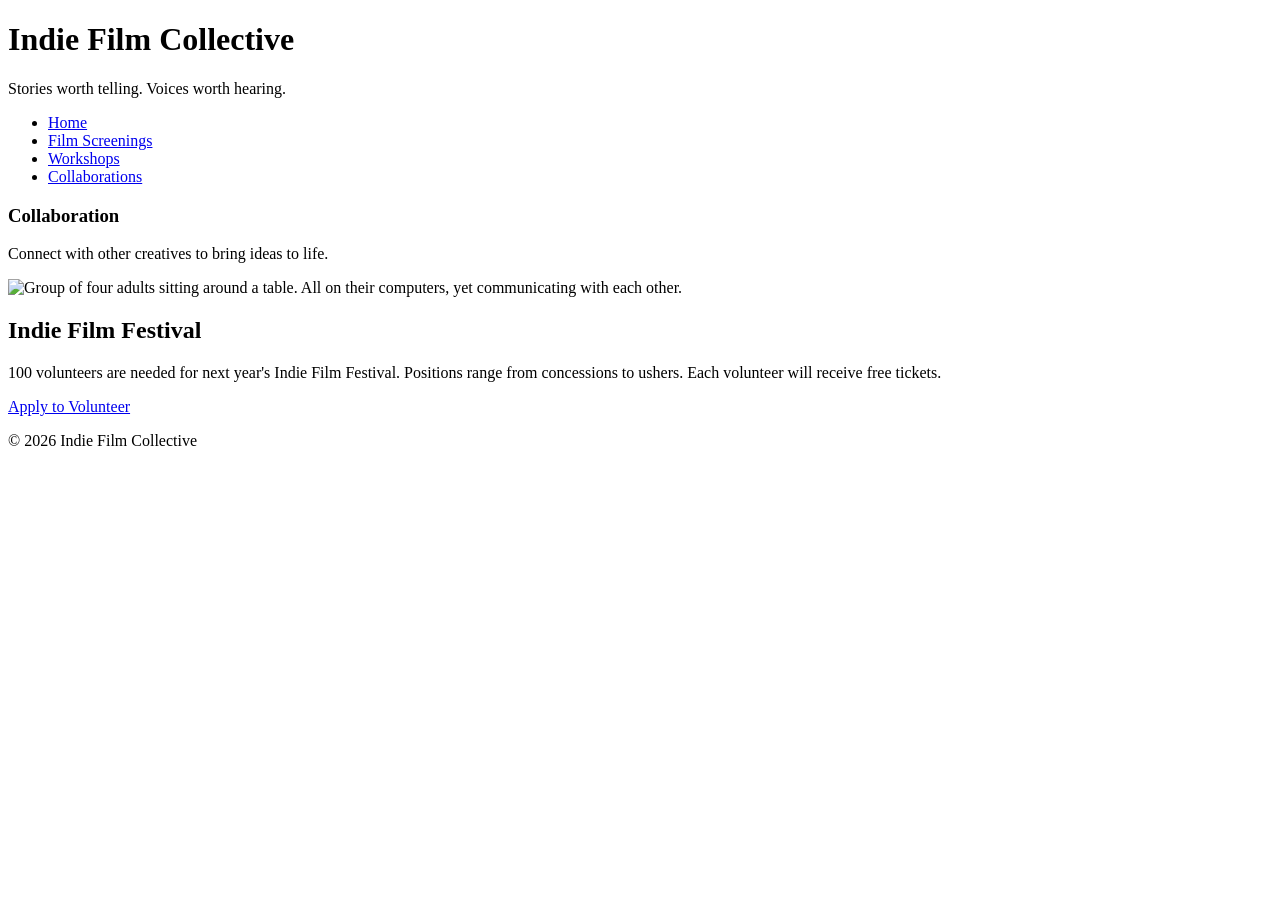
==== collaborations.html @ 8e1f477c "added collab., screening, and workshop pages." ====
<!DOCTYPE html>
<html lang="en">
    <meta charset="UTF-8">
    <meta name="viewport" content="width=device-width, initial-scale=1.0">
    <title>Collaborations - Indie Film Collective</title>
    <link rel="stylesheet" href="styles.css">
</head>
<body>
<header>
    <h1>Indie Film Collective</h1>
    <p>Stories worth telling. Voices worth hearing.</p>
</header>
<nav>
    <ul>
        <li><a href="index.html">Home</a></li>
        <li><a href="screenings.html">Film Screenings</a></li>
        <li><a href="workshops.html">Workshops</a></li>
        <li><a href="collaborations.html">Collaborations</a></li>
    </ul>
</nav>
<main>
    <section id="collaborations">
        <h3>Collaboration</h3>
        <p>Connect with other creatives to bring ideas to life.</p>
        <img src="images/collaboration.jpg" width="500" alt="Group of four adults sitting around a table. 
        All on their computers, yet communicating with each other.">
    </section>
</main>
<aside>
    <h2>Indie Film Festival</h2>
    <p>100 volunteers are needed for next year's Indie Film Festival. Positions range from concessions to ushers. Each volunteer will receive free tickets.</p>
    <a href="#">Apply to Volunteer</a>
</aside>
<footer>
    <p>&copy; 2026 Indie Film Collective</p>
</footer>
</body>
</html>
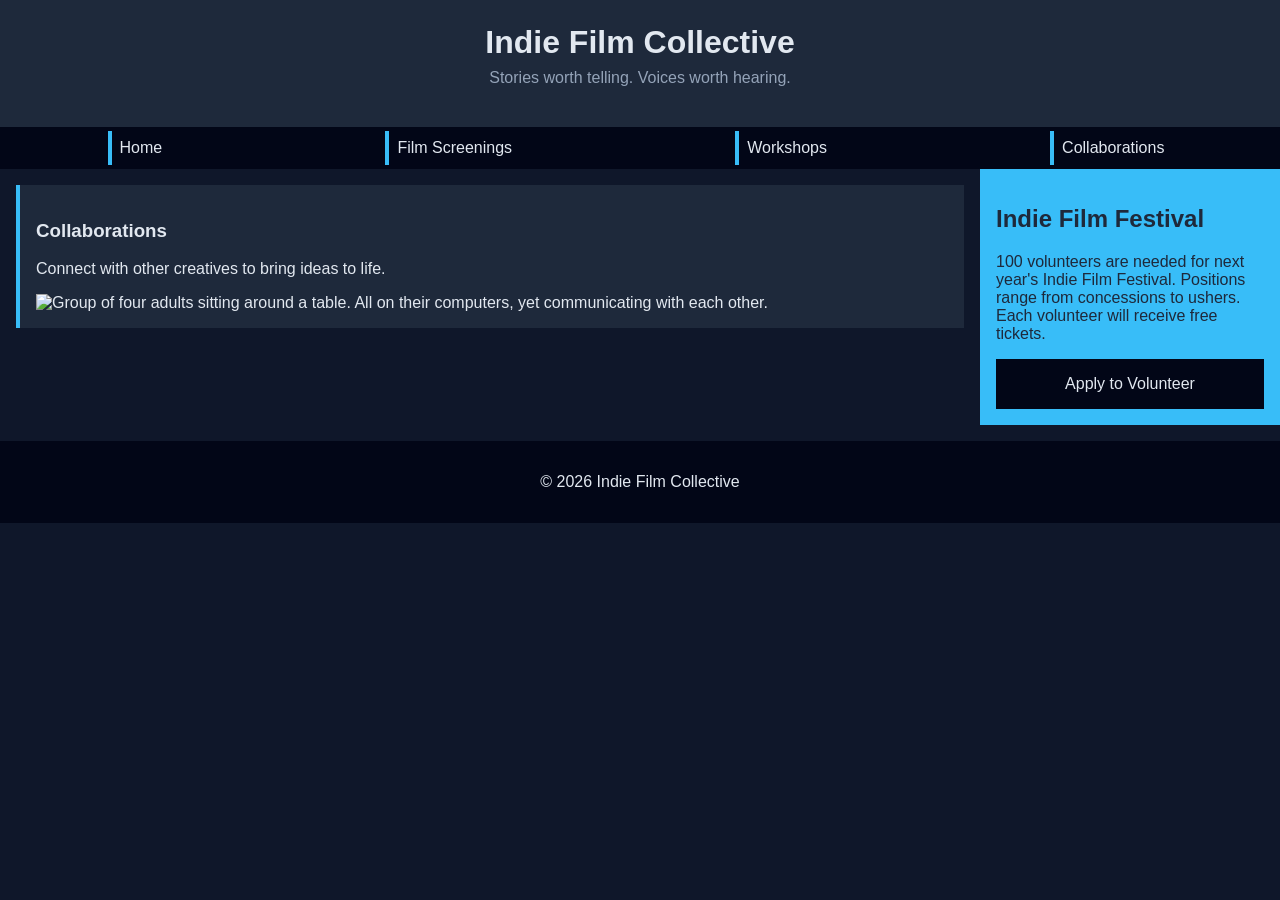
==== commit eb851bee: "Finalize changes in each page, add in mobile css format, and write out README" ====
--- a/collaborations.html
+++ b/collaborations.html
@@ -1,5 +1,6 @@
 <!DOCTYPE html>
 <html lang="en">
+<head>
     <meta charset="UTF-8">
     <meta name="viewport" content="width=device-width, initial-scale=1.0">
     <title>Collaborations - Indie Film Collective</title>
@@ -20,10 +21,9 @@
 </nav>
 <main>
     <section id="collaborations">
-        <h3>Collaboration</h3>
+        <h3>Collaborations</h3>
         <p>Connect with other creatives to bring ideas to life.</p>
-        <img src="images/collaboration.jpg" width="500" alt="Group of four adults sitting around a table. 
-        All on their computers, yet communicating with each other.">
+        <img src="images/collaboration.jpg" width="500" alt="Group of four adults sitting around a table. All on their computers, yet communicating with each other.">
     </section>
 </main>
 <aside>
--- a/styles.css
+++ b/styles.css
@@ -0,0 +1,121 @@
+/* CSS by Christina Carrasquilla, iteration by Chloe Barrow */
+
+/* ===== Color Palette ===== 
+
+    background: #0f172a;
+    nav-footer: #020617;
+    card: #1e293b;
+    text-main: #e2e8f0;
+    text-muted: #94a3b8;
+    accent: #38bdf8;
+}
+*/
+
+/* ===== GLOBAL (Base) Styles ===== */
+body {
+    font-family: Helvetica, Arial, sans-serif;
+    margin: 0;
+    background-color: #0f172a;
+    color: #e2e8f0;
+    display:grid;
+    grid-template-columns:1fr;
+}
+
+header {
+    background-color: #1e293b;
+    text-align: center;
+    padding: 1.5rem;
+}
+
+header h1 {
+    margin: 0;
+}
+
+header p {
+    margin-top: 0.5rem;
+    color: #94a3b8;
+}
+
+nav {
+    background-color: #020617;
+}
+
+nav ul {
+    list-style: none;
+    margin: 0;
+    padding: 0;
+}
+
+nav a {
+    color: #e2e8f0;
+    text-decoration: none;
+    padding: 0.5rem;
+    display: block;
+    border-left: 4px solid #38bdf8;
+    margin: .25rem;
+}
+
+nav a:hover {
+    background-color: #334155;
+}
+
+main {
+    padding: 1rem;
+}
+
+img {
+    width:100%;
+}
+
+#screenings, #workshops, #collaborations {
+    background-color: #1e293b;
+    padding: 1rem;
+    padding: 1rem;
+    border-left: 4px solid #38bdf8;
+}
+
+aside {
+    background-color: #38bdf8;
+    color: #1e293b;
+    padding: 1rem;
+    padding: 1rem;
+}
+
+a {
+    display:block;
+    background-color:#020617;
+    color:#e2e8f0;
+    padding:1rem 2rem;
+    text-decoration:none;
+    text-align:center;
+}
+a:hover {
+    color:#020617;
+    background-color:#e2e8f0;
+}
+
+footer {
+    background-color: #020617;
+    text-align: center;
+    padding: 1rem;
+    margin-top: 1rem;
+}
+/* ===== Media Query (Medium) ===== */
+@media (min-width: 800px) {
+    body {
+        grid-template-columns: 1fr 300px;
+    }
+    header, nav, footer {
+        grid-column: 1 / -1;
+    }
+    nav ul {
+        display: flex;
+        justify-content: space-around;
+    }
+    .card-row {
+        display: flex;
+    }
+    .card-row section {
+        width: 30%;
+    }
+}
